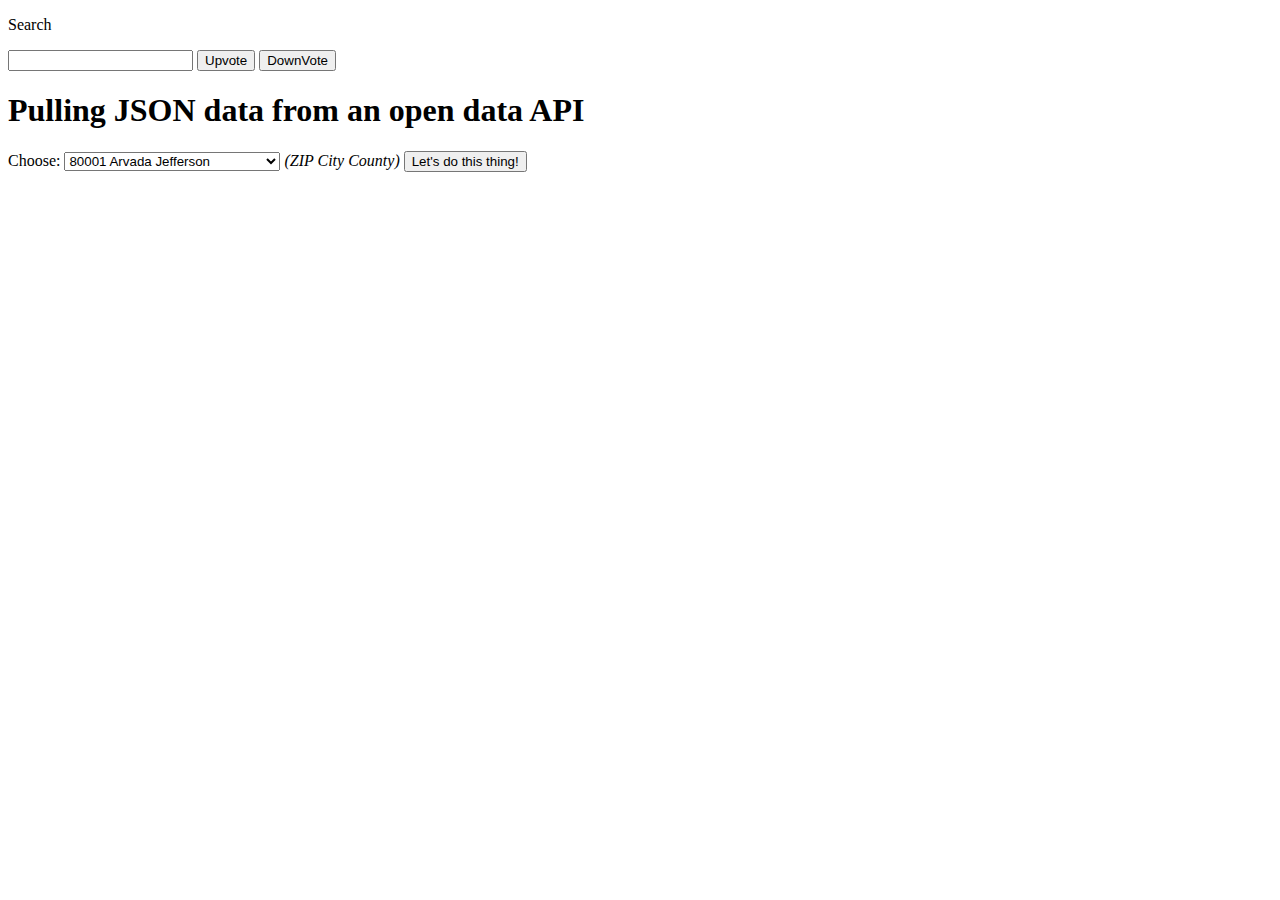
==== index.html @ 9eaac9d8 "First values" ====
<!DOCTYPE html>
<html>
<head>
	<title>TrackMaster</title>
</head>
<body>

<div>		


<p>Search</p><input type="text" name="Search">
<button>Upvote</button>
<button>DownVote</button>


 
<div class="content">
    <h1>Pulling JSON data from an open data API</h1>
    Choose: 
    <select>
        <option>80001 Arvada Jefferson</option>
        <option>80044 Aurora Arapahoe</option>
        <option>80252 Denver Denver</option>
        <option>80727 Eckley Yuma</option>
        <option>80728 Fleming Logan</option>
        <option>80729 Grover Weld</option>
        <option>80938 Colorado Springs El Paso</option>
        <option>81658 Vail Eagle</option>
    </select> 
    <em>(ZIP City County)</em> 
    <button>Let's do this thing!</button>
</div>
</div>
<script src="https://code.jquery.com/jquery-1.12.3.min.js" integrity="sha256-aaODHAgvwQW1bFOGXMeX+pC4PZIPsvn2h1sArYOhgXQ=" crossorigin="anonymous">
    </script>
    <script type="text/javascript" src="main.js"></script>
</body>

</html>
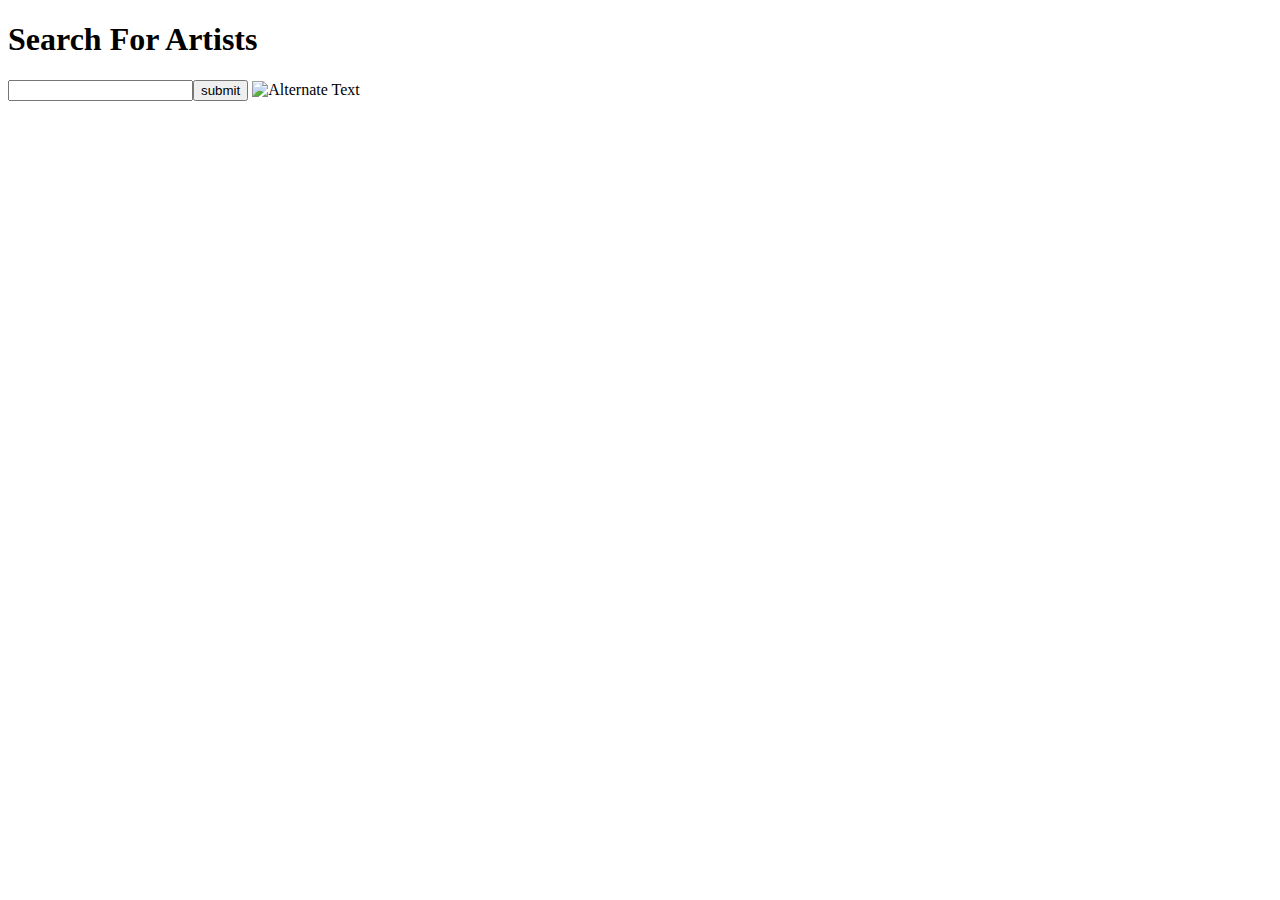
==== commit e7622570: "updated js and index html" ====
--- a/index.html
+++ b/index.html
@@ -1,39 +1,31 @@
-<!DOCTYPE html>
-<html>
-<head>
-	<title>TrackMaster</title>
-</head>
-<body>
-
-<div>		
-
-
-<p>Search</p><input type="text" name="Search">
-<button>Upvote</button>
-<button>DownVote</button>
-
-
- 
-<div class="content">
-    <h1>Pulling JSON data from an open data API</h1>
-    Choose: 
-    <select>
-        <option>80001 Arvada Jefferson</option>
-        <option>80044 Aurora Arapahoe</option>
-        <option>80252 Denver Denver</option>
-        <option>80727 Eckley Yuma</option>
-        <option>80728 Fleming Logan</option>
-        <option>80729 Grover Weld</option>
-        <option>80938 Colorado Springs El Paso</option>
-        <option>81658 Vail Eagle</option>
-    </select> 
-    <em>(ZIP City County)</em> 
-    <button>Let's do this thing!</button>
-</div>
-</div>
-<script src="https://code.jquery.com/jquery-1.12.3.min.js" integrity="sha256-aaODHAgvwQW1bFOGXMeX+pC4PZIPsvn2h1sArYOhgXQ=" crossorigin="anonymous">
-    </script>
-    <script type="text/javascript" src="main.js"></script>
-</body>
-
+﻿<!DOCTYPE html>
+
+<html lang="en" xmlns="http://www.w3.org/1999/xhtml">
+<head>
+    <meta charset="utf-8" />
+    <title></title>
+</head>
+<body>
+    <section id="main">
+        <h1>Search For Artists</h1>
+        <input type="text" id="searchBox" /><input type="button" id="submit" value="submit" />   
+
+
+        <img src="#" alt="Alternate Text" id="resp"/>
+
+        <ol id="values">
+            
+        </ol>
+
+
+
+
+
+
+
+
+    </section>
+    <script src="https://ajax.googleapis.com/ajax/libs/jquery/3.1.1/jquery.min.js"></script>
+    <script src="script1.js"></script>
+</body>
 </html>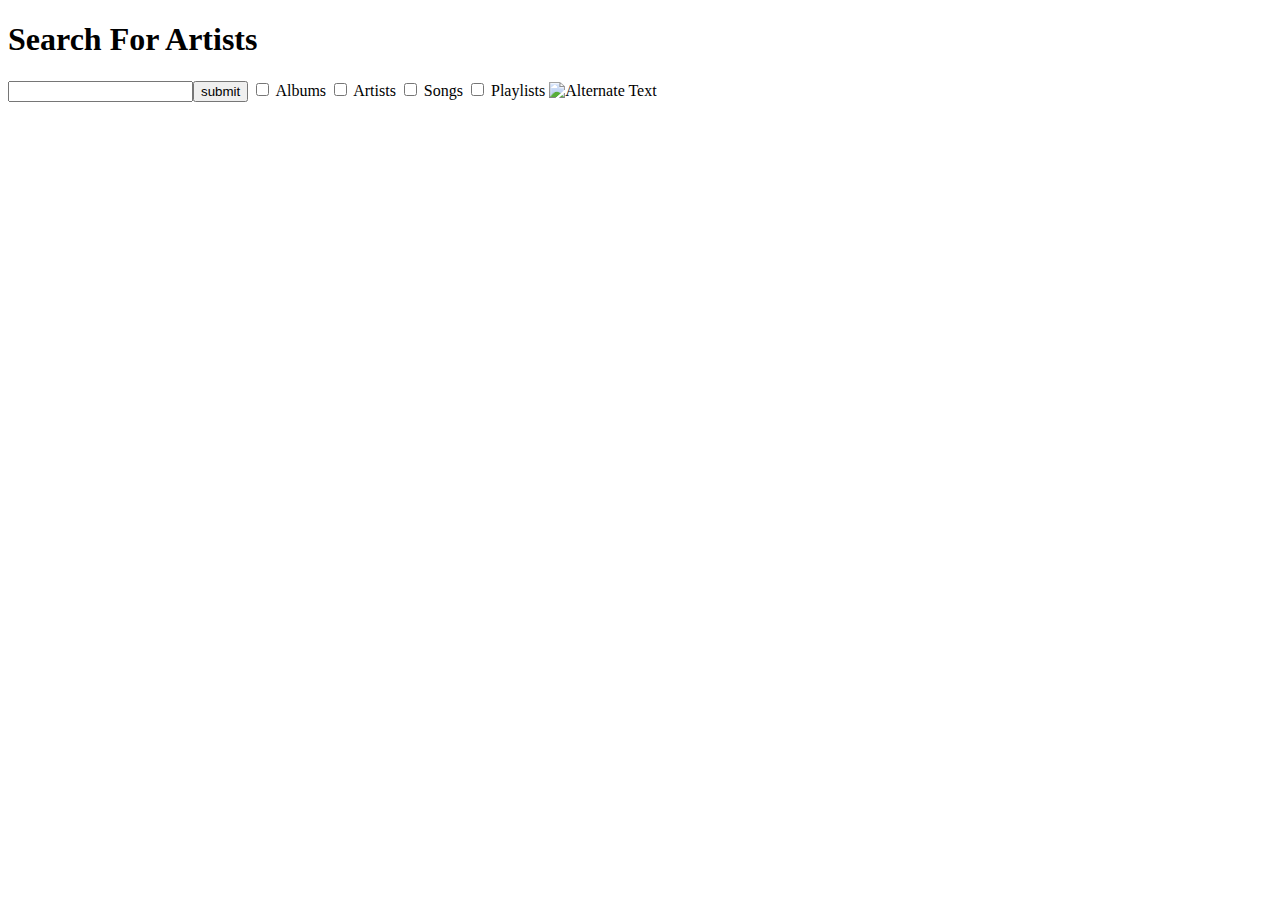
==== commit 48521466: "made some progress I think" ====
--- a/index.html
+++ b/index.html
@@ -8,9 +8,19 @@
 <body>
     <section id="main">
         <h1>Search For Artists</h1>
-        <input type="text" id="searchBox" /><input type="button" id="submit" value="submit" />   
+        <input type="text" id="searchBox" /><input type="button" id="submit" value="submit" />
 
 
+
+        <input type = "checkbox" id = 'sAlbum'>
+        <label for="sAlbum"> Albums</label>
+        <input type = "checkbox" id = 'sArtist'>
+        <label for="sArtist">Artists</label>
+        <input type = "checkbox" id = 'sSongs'>
+        <label for="sSongs">Songs</label>
+        <input type = "checkbox" id = 'sPlaylists'>
+        <label for="sPlaylist">Playlists</label>
+       
         <img src="#" alt="Alternate Text" id="resp"/>
 
         <ol id="values">
@@ -26,6 +36,6 @@
 
     </section>
     <script src="https://ajax.googleapis.com/ajax/libs/jquery/3.1.1/jquery.min.js"></script>
-    <script src="script1.js"></script>
+    <script src="main.js"></script>
 </body>
 </html>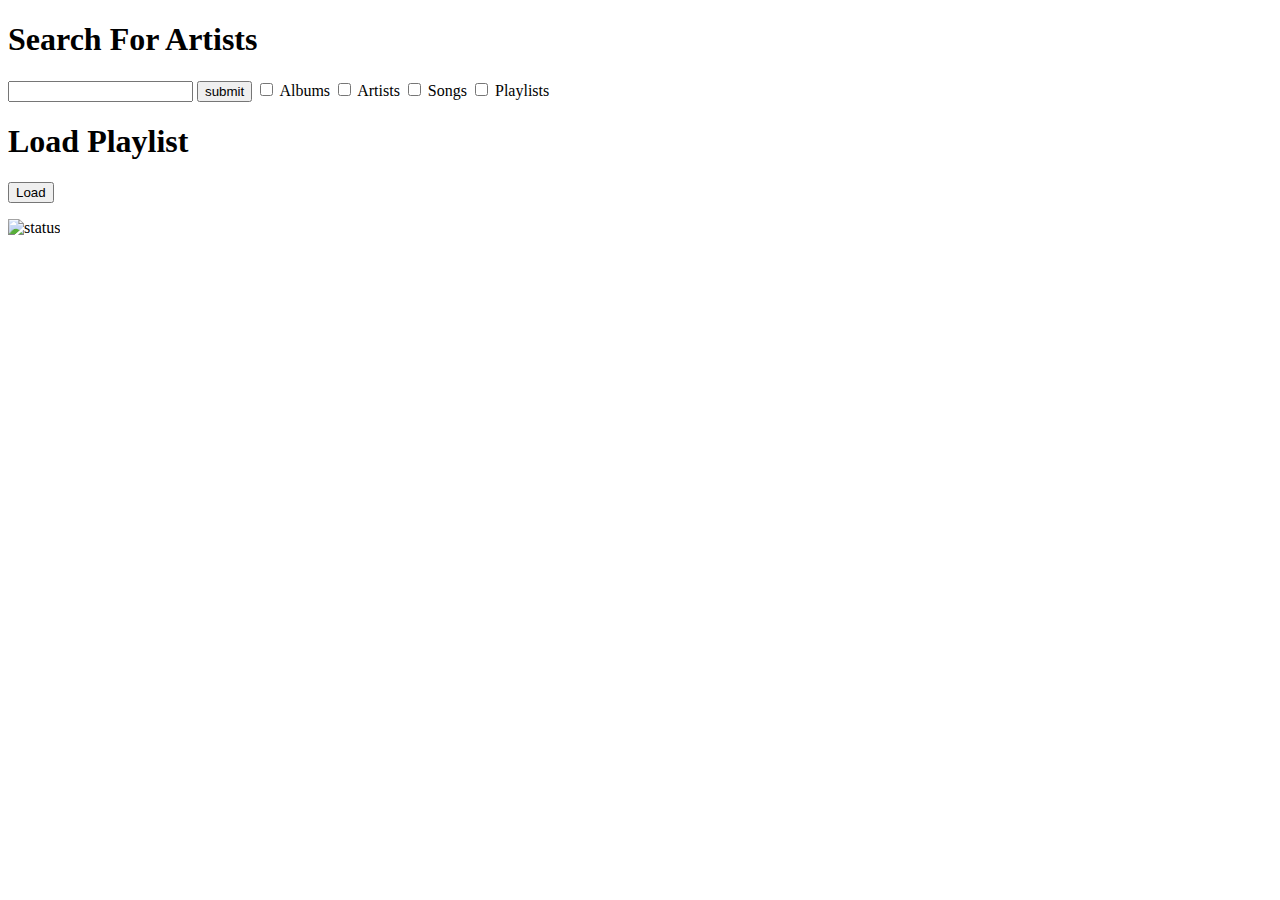
==== commit eff57d4e: "changeloglog" ====
--- a/index.html
+++ b/index.html
@@ -8,31 +8,37 @@
 <body>
     <section id="main">
         <h1>Search For Artists</h1>
-        <input type="text" id="searchBox" /><input type="button" id="submit" value="submit" />
+        <form id ="mainForm">
+            <!--Make dropdown-->
+            <input type="text" id="searchBox" />
+            <input type="button" id="submit" value="submit" />
+            <input type = "checkbox" id = 'sAlbum'>
+            <label for="sAlbum"> Albums</label>
+            <input type = "checkbox" id = 'sArtist'>
+            <label for="sArtist">Artists</label>
+            <input type = "checkbox" id = 'sSongs'>
+            <label for="sSongs">Songs</label>
+            <input type = "checkbox" id = 'sPlaylists'>
+            <label for="sPlaylist">Playlists</label>
+        </form>
+        <section>
+            <h1>Load Playlist</h1>
+                <input type ="button" value="Load" id='load'>
 
+                <!-- list of presaved songs -->
 
+                <ol id="lPlaylist">
 
-        <input type = "checkbox" id = 'sAlbum'>
-        <label for="sAlbum"> Albums</label>
-        <input type = "checkbox" id = 'sArtist'>
-        <label for="sArtist">Artists</label>
-        <input type = "checkbox" id = 'sSongs'>
-        <label for="sSongs">Songs</label>
-        <input type = "checkbox" id = 'sPlaylists'>
-        <label for="sPlaylist">Playlists</label>
-       
-        <img src="#" alt="Alternate Text" id="resp"/>
+                    
+                </ol>
+        </section>
+        <section id ="result">
+            <img src=".\img\empty.png" alt="status" id="resp"/>
 
-        <ol id="values">
+            <ol id="values">
             
-        </ol>
-
-
-
-
-
-
-
+            </ol>
+        </section>
 
     </section>
     <script src="https://ajax.googleapis.com/ajax/libs/jquery/3.1.1/jquery.min.js"></script>
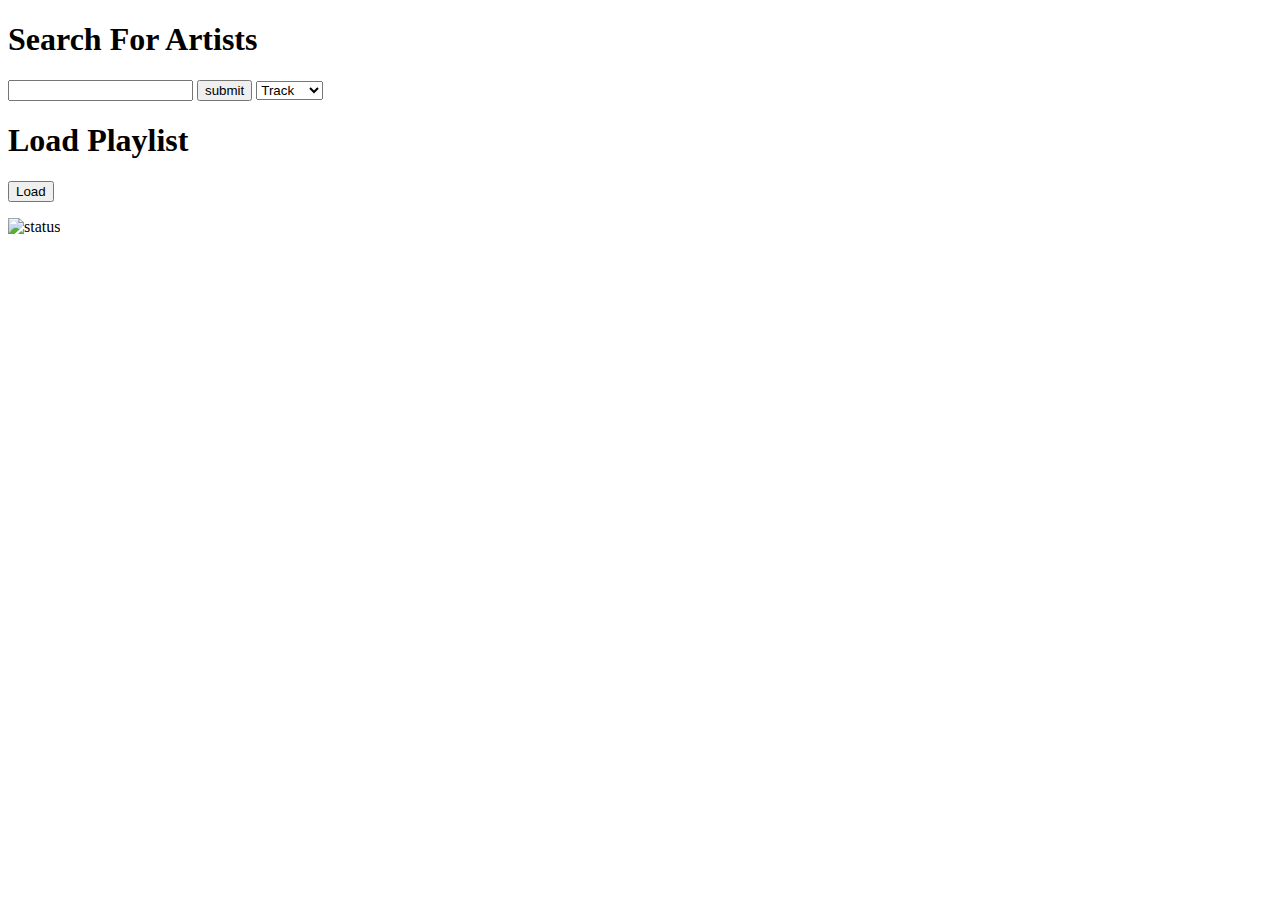
==== commit f297436f: "simplifying everything" ====
--- a/index.html
+++ b/index.html
@@ -2,6 +2,7 @@
 
 <html lang="en" xmlns="http://www.w3.org/1999/xhtml">
 <head>
+    <link rel="stylesheet" href="main.css"
     <meta charset="utf-8" />
     <title></title>
 </head>
@@ -12,14 +13,13 @@
             <!--Make dropdown-->
             <input type="text" id="searchBox" />
             <input type="button" id="submit" value="submit" />
-            <input type = "checkbox" id = 'sAlbum'>
-            <label for="sAlbum"> Albums</label>
-            <input type = "checkbox" id = 'sArtist'>
-            <label for="sArtist">Artists</label>
-            <input type = "checkbox" id = 'sSongs'>
-            <label for="sSongs">Songs</label>
-            <input type = "checkbox" id = 'sPlaylists'>
-            <label for="sPlaylist">Playlists</label>
+            <select name="searchType" id="sBox">
+                <option disabled value="All">All</option>
+                <option disabled value="Album">Albums</option>
+                <option disabled value="Artist">Artists</option>
+                <option value="Song">Track</option>
+               
+            </select>
         </form>
         <section>
             <h1>Load Playlist</h1>
